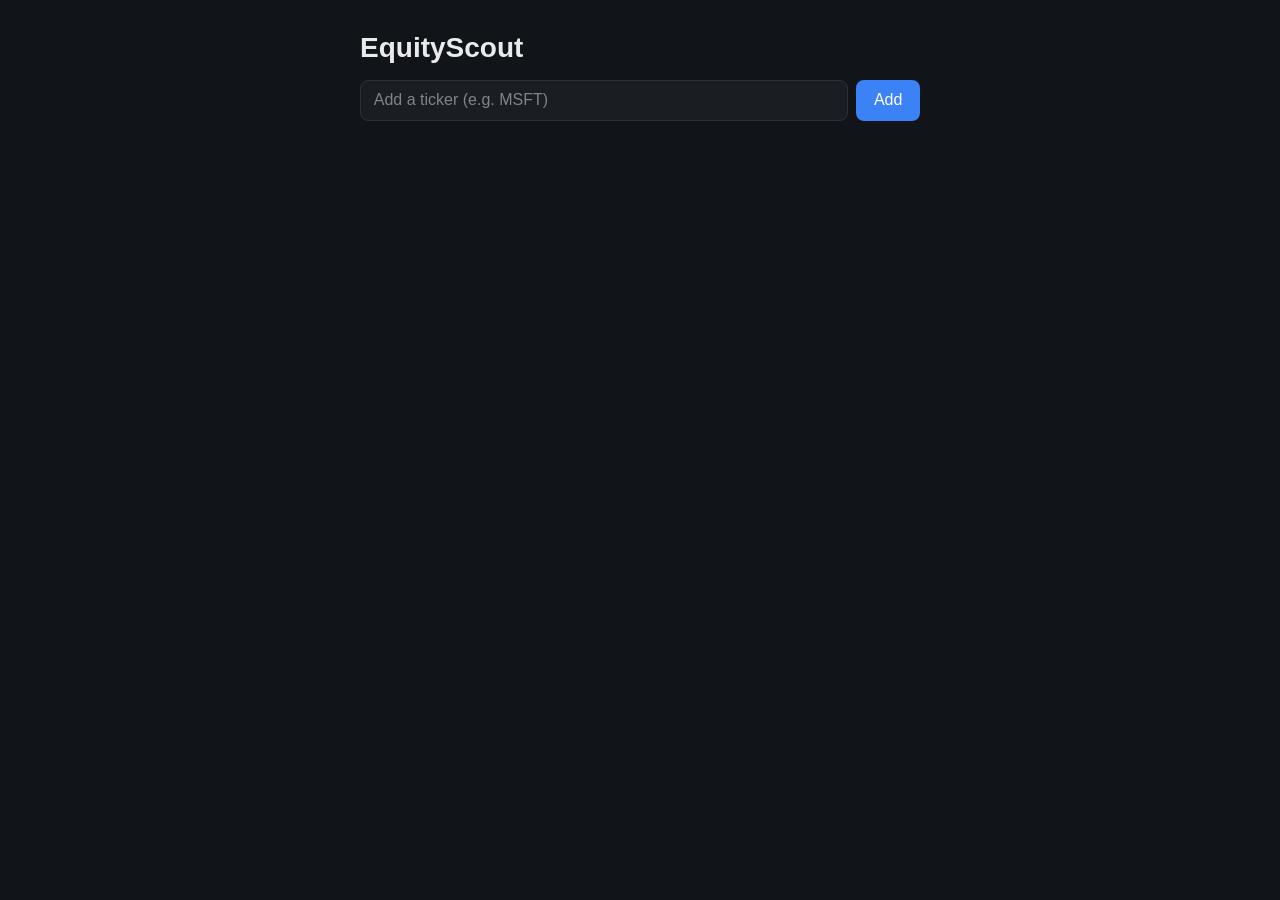
==== stock_frontend/index.html @ f0aa1119 "Adding comments to the code" ====
<!DOCTYPE html>
<html lang="en">
<head>
    <meta charset="UTF-8">
    <meta name="viewport" content="width=device-width, initial-scale=1.0">
    <title>EquityScout</title>
    <link rel="stylesheet" href="/stock_frontend/stock.css">
</head>
<body>
    <header>
        <h1>EquityScout</h1>
        <form id="add-form">
            <input id="ticker-input" type="text" placeholder="Add a ticker (e.g. MSFT)" autocomplete="off">
            <button type="submit">Add</button>
        </form>
        <p id="message"></p>
    </header>
    <main>
        <ul id="watchlist"></ul>
        <p id="updated"></p>
        <section id="detail" hidden>
            <div class="detail-header">
                <h2 id="detail-ticker"></h2>
                <button id="detail-close" class="remove" title="Close">✕</button>
            </div>
            <p id="detail-message"></p>
            <h3>Notes</h3>
            <form id="note-form">
                <textarea id="note-input" rows="3" placeholder="Write a note about this stock…"></textarea>
                <button type="submit">Add note</button>
            </form>
            <ul id="notes-list"></ul>
            <h3>Trades</h3>
            <form id="trade-form" class="inline-form">
                <input id="entry-price" type="number" step="0.01" min="0" placeholder="Entry price" required>
                <input id="entry-date" type="date" required>
                <button type="submit">Add trade</button>
            </form>
            <ul id="trades-list"></ul>
        </section>
    </main>
    <script src="/stock_frontend/stock.js"></script>
</body>
</html>
---- stock_frontend/stock.css ----
*{
    box-sizing: border-box;
}

body {
    margin: 0;
    padding: 2rem 1rem;
    background: #111418;
    color: #e8eaed;
    font-family: -apple-system, BlinkMacSystemFont, "Segoe UI", sans-serif;
}

header,
main {
    max-width: 560px;
    margin: 0 auto;
}

h1 {
    margin: 0 0 1rem;
    font-size: 1.75rem;
}

#add-form {
    display: flex;
    gap: 0.5rem;
}

#ticker-input {
    flex: 1;
    padding: 0.65rem 0.8rem;
    border: 1px solid #2c3138;
    border-radius: 8px;
    background: #1a1e23;
    color: inherit;
    font-size: 1rem;
    text-transform: uppercase;
}

#ticker-input::placeholder {
    text-transform: none;
    color: #7d848d;
}

button {
    cursor: pointer;
    border: none;
    border-radius: 8px;
    font-size: 1rem;
}

#add-form button {
    padding: 0.65rem 1.1rem;
    background: #3b82f6;
    color: white;
}

#message {
    min-height: 1.2em;
    margin: 0.6rem 0 1rem;
    color: #9aa1a9;
    font-size: 0.9rem;
}

#watchlist {
    list-style: none;
    margin: 0;
    padding: 0;
}

.stock {
    display: flex;
    align-items: center;
    gap: 1rem;
    padding: 0.9rem 0.25rem;
    border-bottom: 1px solid #23272d;
}

.ticker {
    flex: 1;
    font-size: 1.15rem;
    font-weight: 600;
}

.quote {
    display: flex;
    flex-direction: column;
    align-items: flex-end;
}

.price {
    font-size: 1.1rem;
    font-variant-numeric: tabular-nums;
}

.change {
    font-size: 0.85rem;
    font-variant-numeric: tabular-nums;
}

.up {
    color: #22c55e;
}

.down {
    color: #ef4444;
}

.waiting,
.empty {
    color: #7d848d;
    font-size: 0.9rem;
}

.empty {
    padding: 1rem 0.25rem;
}

.remove {
    padding: 0.3rem 0.55rem;
    background: transparent;
    color: #7d848d;
}

.remove:hover {
    color: #ef4444;
    background: #23272d;
}

#updated {
    margin-top: 1rem;
    color: #7d848d;
    font-size: 0.8rem;
}

/* ---------- Detail panel ---------- */

.stock {
    cursor: pointer;
}

.stock:hover,
.stock.selected {
    background: #1a1e23;
}

#detail {
    margin-top: 2rem;
    padding: 1.25rem;
    border: 1px solid #2c3138;
    border-radius: 12px;
    background: #161a1e;
}

.detail-header {
    display: flex;
    align-items: center;
    justify-content: space-between;
}

#detail h2 {
    margin: 0;
}

#detail h3 {
    margin: 1.5rem 0 0.6rem;
    font-size: 1rem;
    color: #9aa1a9;
}

#detail-message {
    min-height: 1.2em;
    margin: 0.4rem 0 0;
    color: #9aa1a9;
    font-size: 0.9rem;
}

#detail input,
#detail textarea {
    padding: 0.55rem 0.7rem;
    border: 1px solid #2c3138;
    border-radius: 8px;
    background: #1a1e23;
    color: inherit;
    font: inherit;
    color-scheme: dark;
}

#note-form {
    display: flex;
    flex-direction: column;
    gap: 0.5rem;
}

#note-form textarea {
    resize: vertical;
}

#detail form button {
    padding: 0.55rem 1rem;
    background: #3b82f6;
    color: white;
    align-self: flex-start;
}

.inline-form {
    display: flex;
    flex-wrap: wrap;
    gap: 0.5rem;
}

.inline-form input[type="number"] {
    width: 9rem;
}

#notes-list,
#trades-list {
    list-style: none;
    margin: 0.75rem 0 0;
    padding: 0;
}

.note,
.trade {
    position: relative;
    display: flex;
    flex-direction: column;
    gap: 0.35rem;
    padding: 0.75rem 0;
    border-bottom: 1px solid #23272d;
}

.note p {
    margin: 0;
    padding-right: 2rem;
    white-space: pre-wrap;
}

.note .remove {
    position: absolute;
    top: 0.5rem;
    right: 0;
}

.meta {
    color: #7d848d;
    font-size: 0.8rem;
}
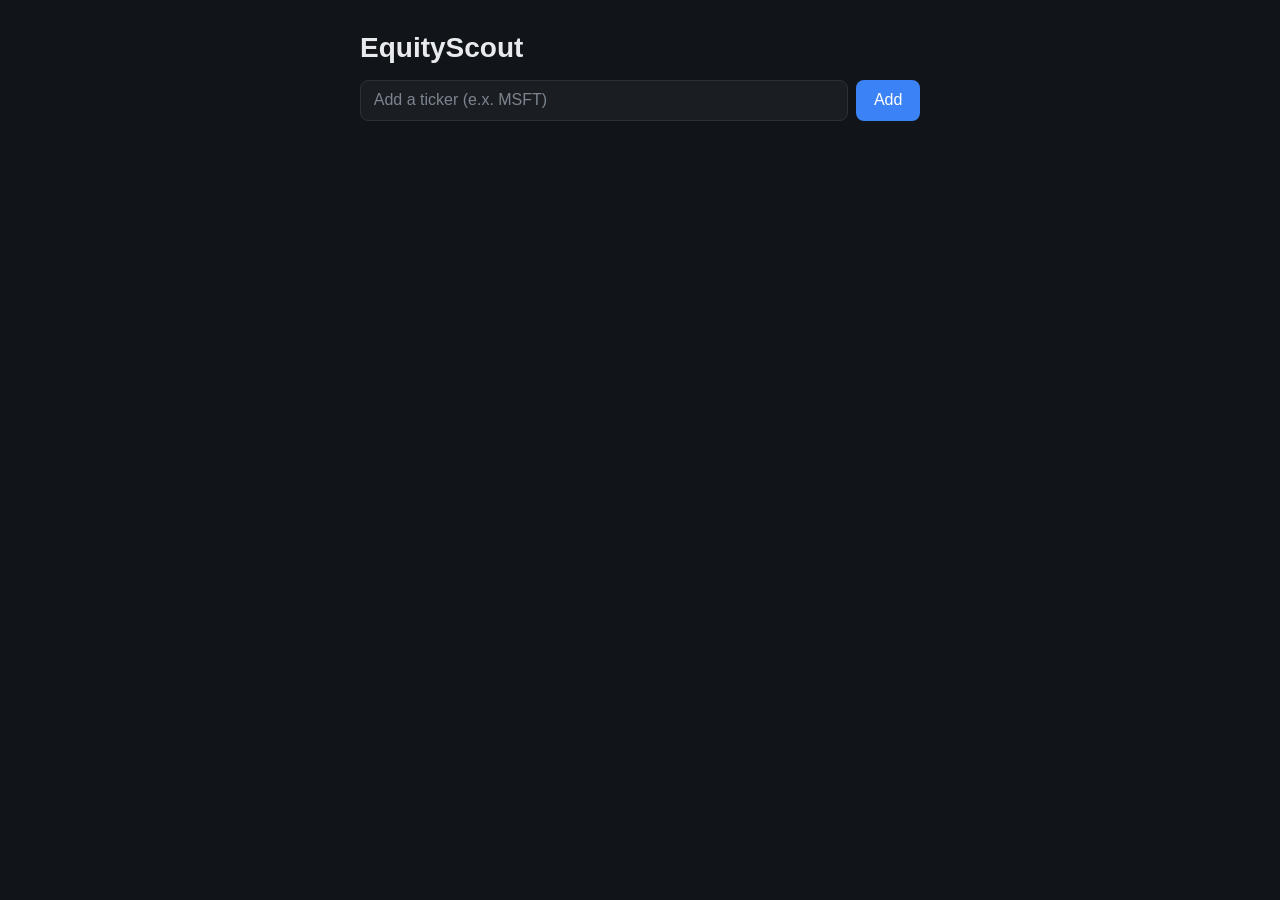
==== commit 7df55241: "Readme updated" ====
--- a/stock_frontend/index.html
+++ b/stock_frontend/index.html
@@ -10,7 +10,7 @@
     <header>
         <h1>EquityScout</h1>
         <form id="add-form">
-            <input id="ticker-input" type="text" placeholder="Add a ticker (e.g. MSFT)" autocomplete="off">
+            <input id="ticker-input" type="text" placeholder="Add a ticker (e.x. MSFT)" autocomplete="off">
             <button type="submit">Add</button>
         </form>
         <p id="message"></p>
